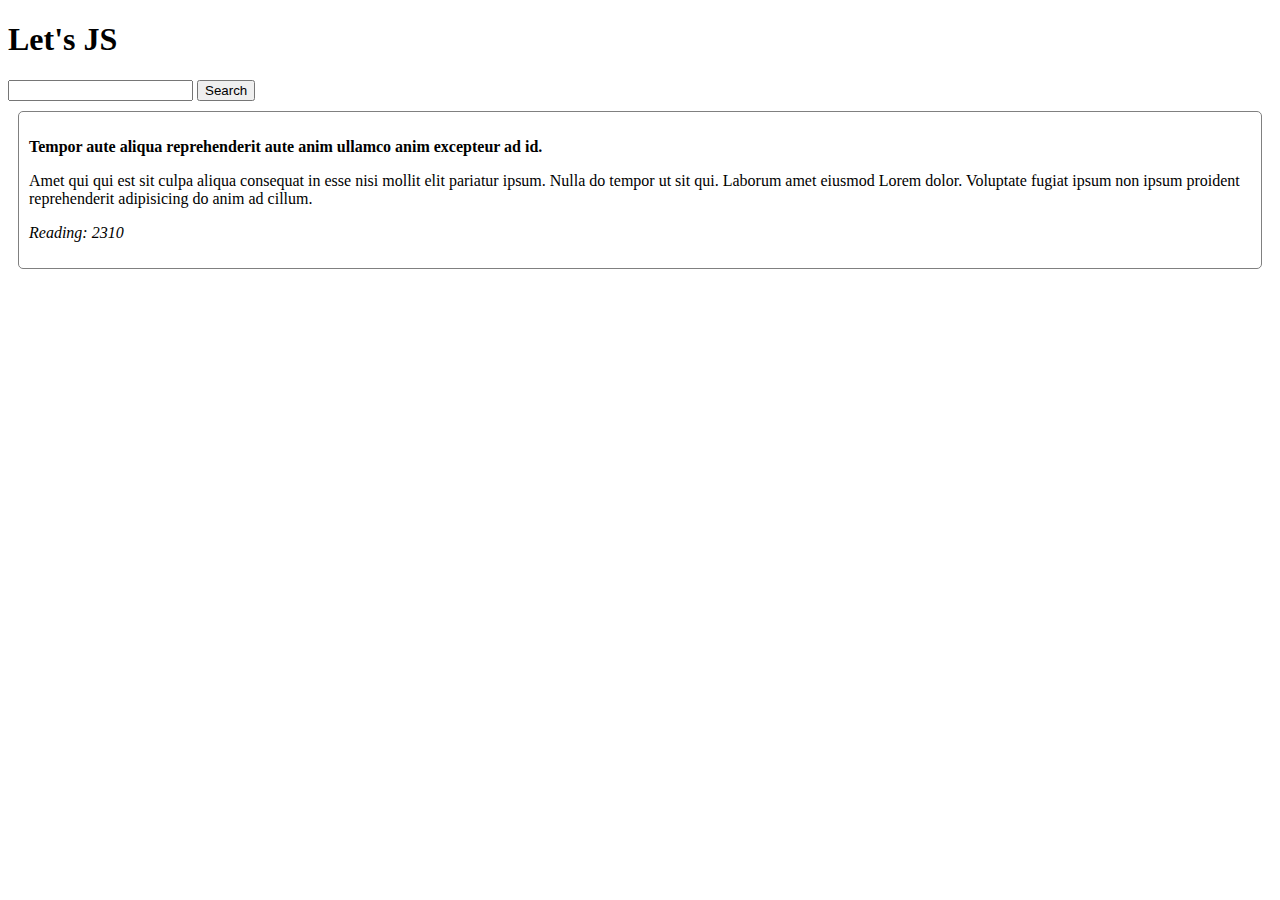
==== my_index.html @ af6d093c "Created new files" ====
<!DOCTYPE html>
<html lang="en">
<head>
    <meta charset="UTF-8">
    <meta http-equiv="X-UA-Compatible" content="IE=edge">
    <meta name="viewport" content="width=device-width, initial-scale=1.0">
    <title>Let!s JS</title>
    <link rel="stylesheet" href="style.css">
</head>
<body>
    <h1>Let's JS</h1>
    <input type="text" id="count_input">
    <button id="search_button">Search</button>
    <div id="articles">
        <div class="article">
            <p class="title">
                Tempor aute aliqua reprehenderit aute anim ullamco anim excepteur ad id.
            </p>
            
            <p class="desc">
                Amet qui qui est sit culpa aliqua consequat in esse nisi mollit elit pariatur ipsum. Nulla do tempor ut sit qui. Laborum amet eiusmod Lorem dolor. Voluptate fugiat ipsum non ipsum proident reprehenderit adipisicing do anim ad cillum.
            </p>
            <p class="reading_count">Reading: 2310</p>
        </div>

    </div>
    <script src="my_script.js"></script>
</body>
</html>
---- style.css ----
/* .success {
    color: green;
}
.error {
    color: red;
}

.hello {
    color:blue;
    font-size:40px;
}

.bannerText {
    font-size: 50px;
    font-weight: bold;
}

.active {
    color: blue;
    text-decoration: line-through;
} */

.article {
    border: 1px solid gray;
    padding: 10px;
    margin: 10px;
    border-radius: 5px;
}

.title {
    font-weight: bold;
}

.reading_count {
    font-style: italic;
}
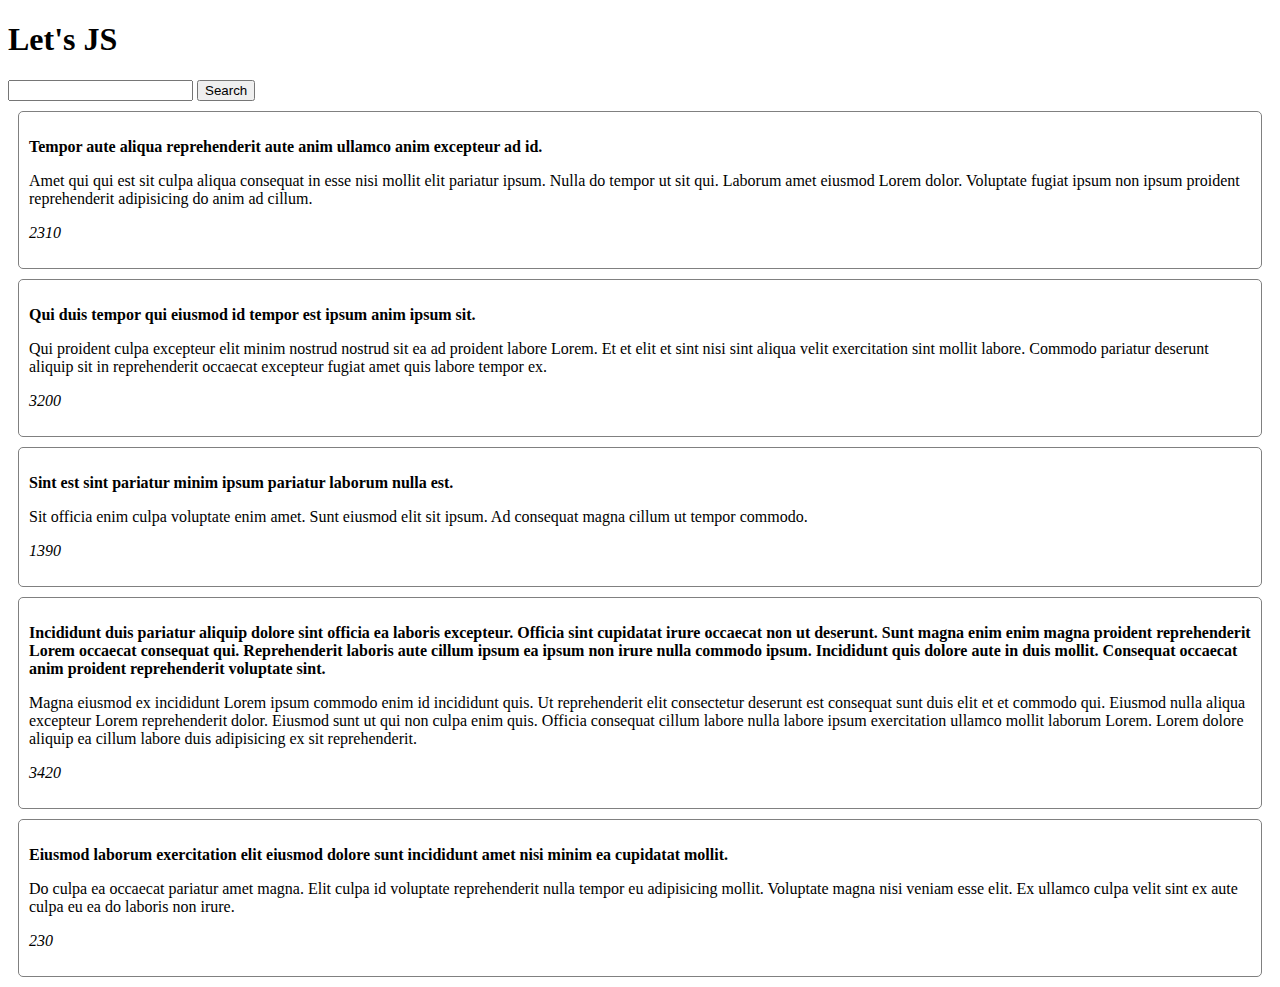
==== commit ff6797a4: "Added create element, add article, appendchild" ====
--- a/my_index.html
+++ b/my_index.html
@@ -12,17 +12,11 @@
     <input type="text" id="count_input">
     <button id="search_button">Search</button>
     <div id="articles">
-        <div class="article">
-            <p class="title">
-                Tempor aute aliqua reprehenderit aute anim ullamco anim excepteur ad id.
-            </p>
-            
-            <p class="desc">
-                Amet qui qui est sit culpa aliqua consequat in esse nisi mollit elit pariatur ipsum. Nulla do tempor ut sit qui. Laborum amet eiusmod Lorem dolor. Voluptate fugiat ipsum non ipsum proident reprehenderit adipisicing do anim ad cillum.
-            </p>
-            <p class="reading_count">Reading: 2310</p>
-        </div>
-
+        <!-- <div class="article">
+            <p class="title"></p> 
+            <p></p>
+            <p class="reading_count"></p>
+        </div> -->
     </div>
     <script src="my_script.js"></script>
 </body>
